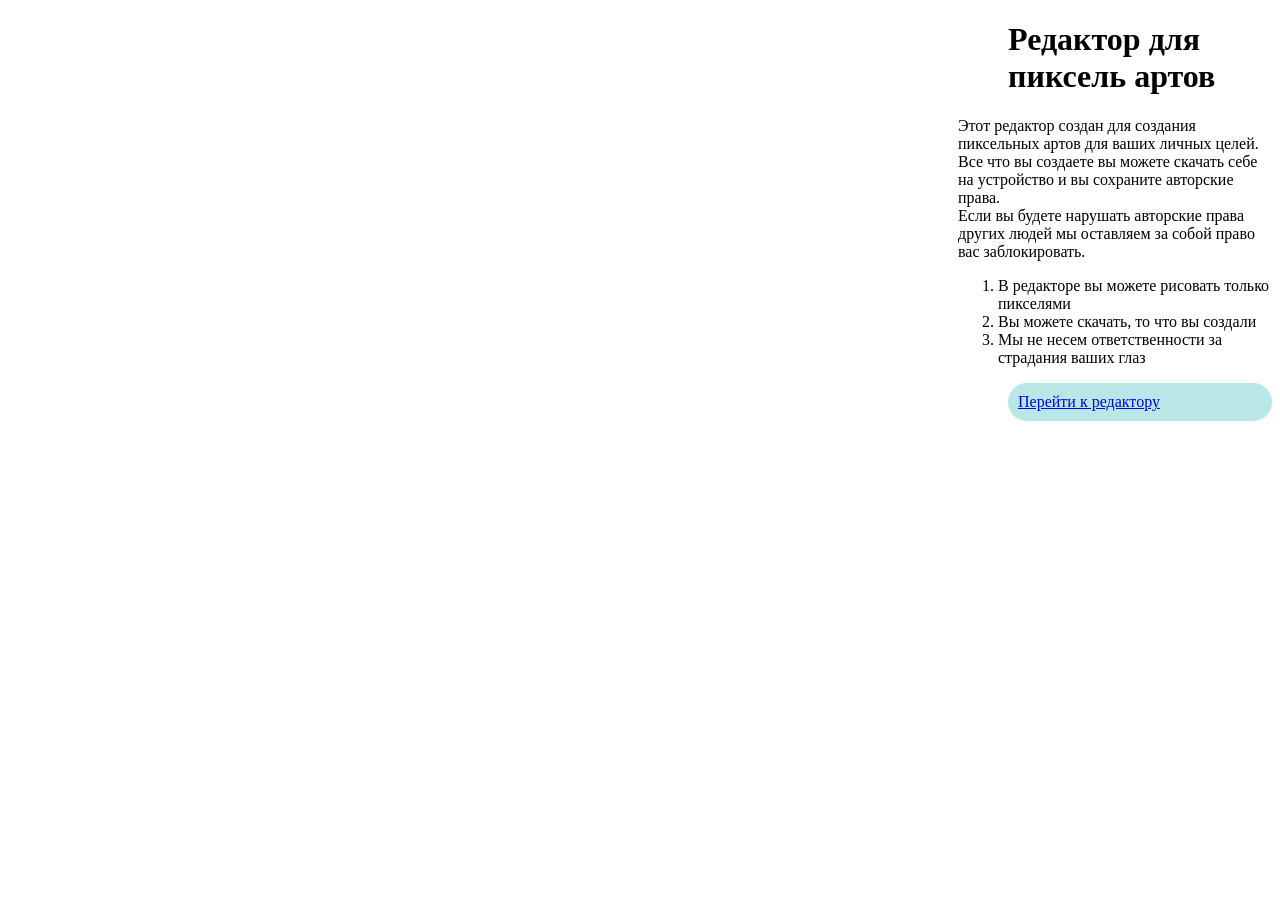
==== index.html @ 9d77f06a "Update and rename main.html to index.html" ====
<!DOCTYPE html>
<html lang="en">

<head>
    <meta charset="UTF-8">
    <meta name="viewport" content="width=device-width, initial-scale=1.0">
    <title>Document</title>
    <link rel="stylesheet" href="style.css">
</head>
<body>
    <main>
        <h1 class=" hh">Редактор для пиксель артов</h1>
        <div class=" dddd">
        <p>    Этот редактор создан для создания пиксельных артов для ваших личных целей.<br> Все что вы создаете вы можете скачать себе на устройство и вы сохраните авторские права.<br> Если вы будете нарушать авторские права других людей мы оставляем за собой право вас заблокировать.</p>
        <ol>
            <li>В редакторе вы можете рисовать только пикселями</li>
            <li>Вы можете скачать, то что вы создали</li>
            <li>Мы не несем ответственности за страдания ваших глаз</li>
        </ol>
        </div>
        <div class = "f">
            <a href = "redPage.html">Перейти к редактору</a>
        </div>
    </main>
<script src = "JavaS.js"></script>
</body>
</html>
---- style.css ----
.d {
    background-color: rgb(211, 195, 195);
}
.fieldcont {
    width: 100%;
    height: 100%;
    display: flex;
    align-items: center;
    justify-content: center;
    gap: 16px;
}
.hh {
    margin-left: 1000px;
}
.dddd {
    margin-left: 950px;
}
.f {
    background-color: rgb(185, 231, 231);
    border-radius: 20px;
    margin-left: 1000px;
    padding: 10px;
}
.Field {
    width: 60vw;
    height: 30vw;
    display: grid;
    grid-template-columns: repeat(30,1fr);
    grid-template-rows: repeat(15,1fr);
    gap: .5px;
    background-color: rgb(163, 160, 155);
}
.cell {
    background-color: rgb(49, 45, 45);
    border: 1px solid grey;
}
.color1 {
    background-color: blue;
    width: 30px;
    height: 30px;
    display: grid;
    justify-self: end;
    align-self: end;
    gap: .2px
}
.color2 {
    width: 30px;
    height: 30px;
    background-color: green;
    display: grid;
    justify-self: end;
    align-self: end;
    gap: .2px
}
.color3 {
    width: 30px;
    height: 30px;
    background-color: rgb(255, 17, 136);
    display: grid;
    justify-self: end;
    align-self: end;
    gap: .2px
}
.color4 {
    width: 30px;
    height: 30px;
    background-color: white;
    display: grid;
    justify-self: end;
    align-self: end;
    gap: .2px
}
.color5 {
    width: 30px;
    height: 30px;
    background-color: yellow;
    display: grid;
    justify-self: end;
    align-self: end;
    gap: .2px
}
.color6 {
    width: 30px;
    height: 30px;
    background-color: rgb(173, 255, 47);
    display: grid;
    justify-self: end;
    align-self: end;
    gap: .2px
}
.color7 {
    width: 30px;
    height: 30px;
    background-color: rgb(72, 209, 204);
    display: grid;
    justify-self: end;
    align-self: end;
    gap: .2px
}
.color8 {
    width: 30px;
    height: 30px;
    background-color: rgb(139, 69, 19);
    display: grid;
    justify-self: end;
    align-self: end;
    gap: .2px
}
.eraser {
    width: 30px;
    height: 30px;
    background-color: rgb(49, 45, 45);
    display: grid;
    justify-self: end;
    align-self: end;
    gap: .2px
}
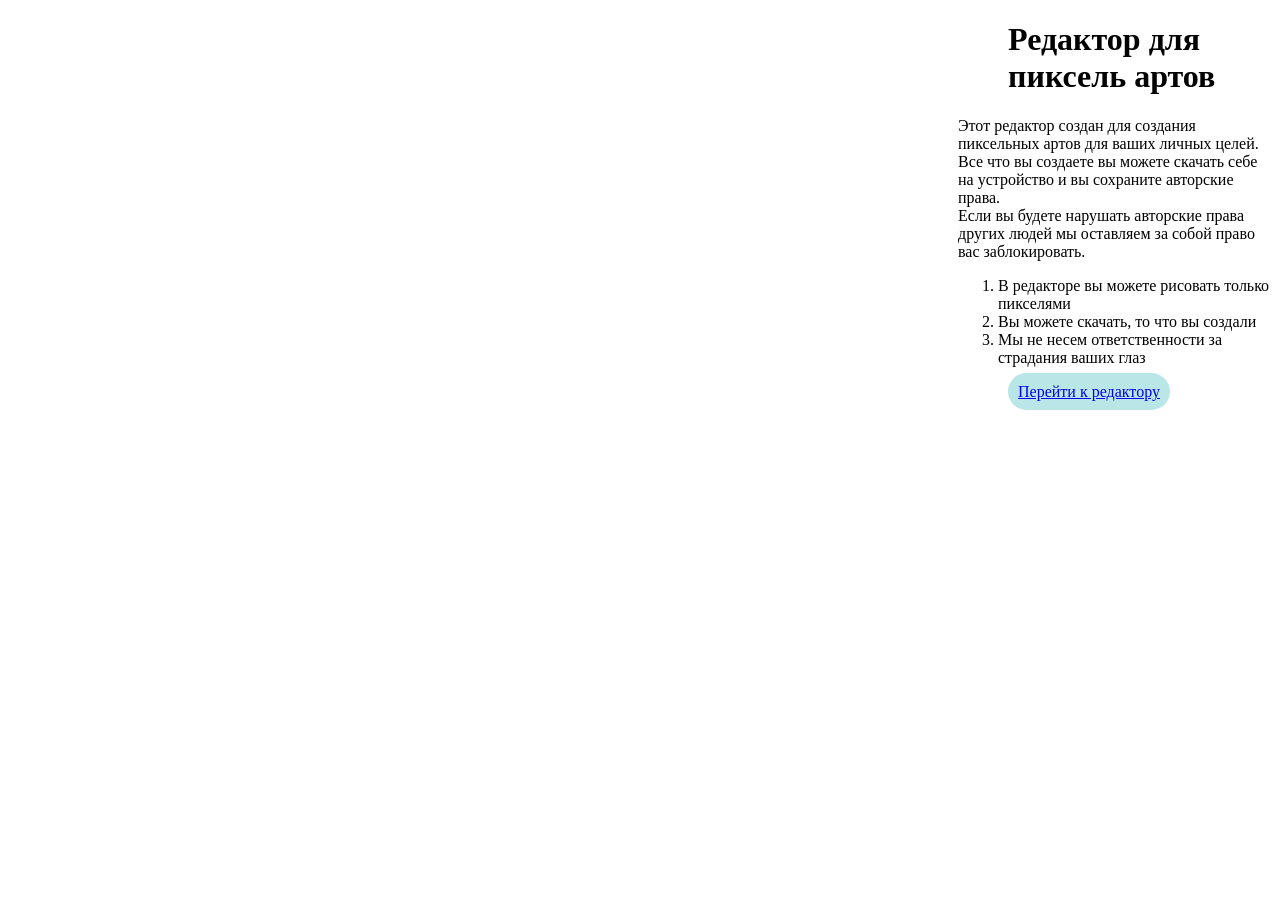
==== commit 6b8de04b: "Update index.html" ====
--- a/index.html
+++ b/index.html
@@ -18,9 +18,7 @@
             <li>Мы не несем ответственности за страдания ваших глаз</li>
         </ol>
         </div>
-        <div class = "f">
-            <a href = "redPage.html">Перейти к редактору</a>
-        </div>
+            <a class = "f" href = "redPage.html">Перейти к редактору</a>
     </main>
 <script src = "JavaS.js"></script>
 </body>
